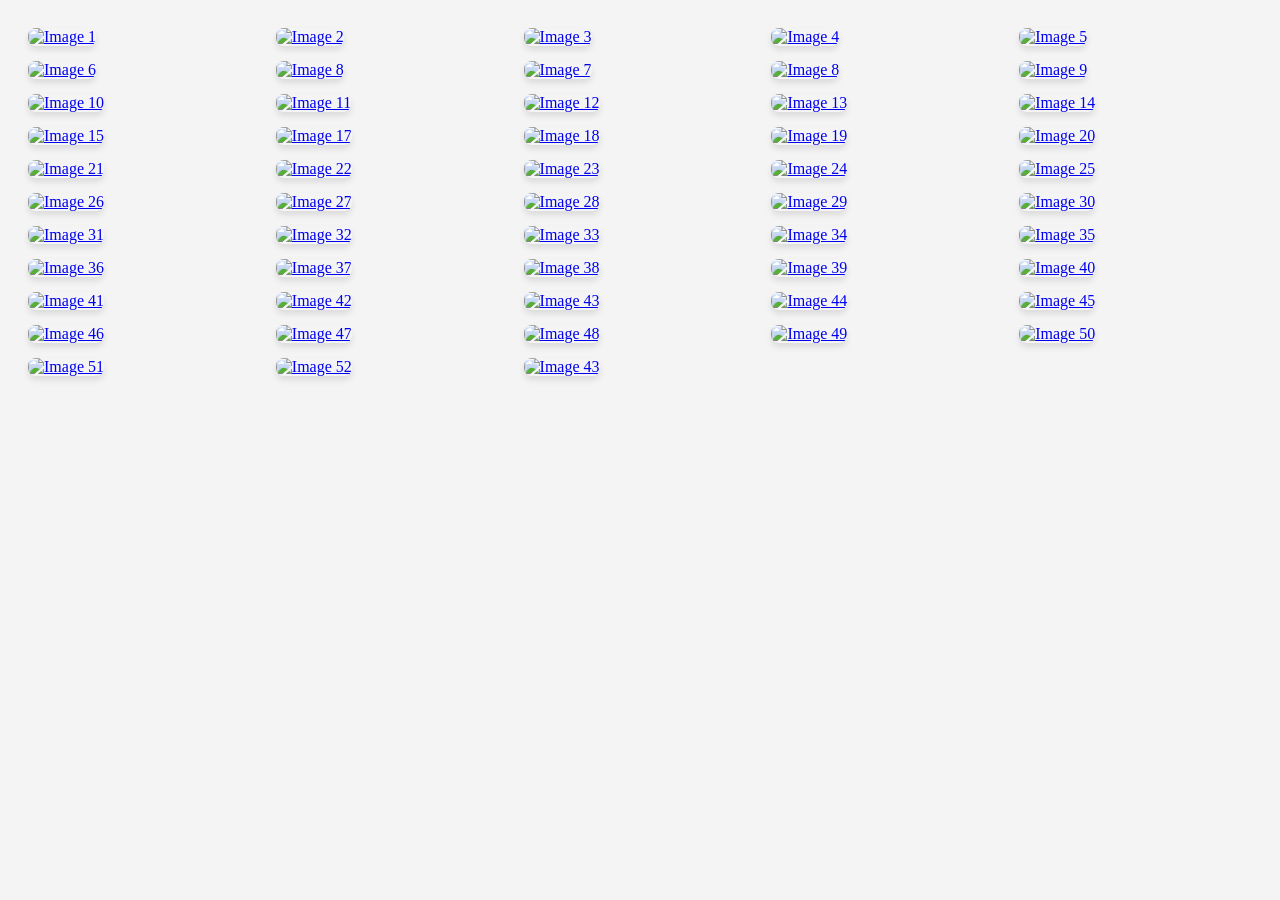
==== Image.html @ d3937085 "Add files via upload" ====
<!DOCTYPE html>
<html>
<head>
    <link rel="stylesheet" href="image.css">
</head>
<body

<div class="gallery-container">
  <div class="image-card"> <a href="PJA collection/pic1.jpeg" target="_blank" > <img src="PJA collection/pic1.jpeg" alt="Image 1"></a></a></div>
  <div class="image-card"> <a href="PJA collection/pic2.jpeg" target="_blank" > <img src="PJA collection/pic2.jpeg" alt="Image 2"></a></a></div>
  <div class="image-card"> <a href="PJA collection/pic3.jpeg" target="_blank" > <img src="PJA collection/pic3.jpeg" alt="Image 3"></a></a></div>
  <div class="image-card"> <a href="PJA collection/pic5.jpeg" target="_blank" > <img src="PJA collection/pic5.jpeg" alt="Image 4"></a></a></div>
  <div class="image-card"> <a href="PJA collection/Image 1 (10).jpeg" target="_blank" > <img src="PJA collection/Image 1 (10).jpeg" alt="Image 5"></a></a></div>
  <div class="image-card"> <a href="PJA collection/Image 1 (11).jpeg" target="_blank" > <img src="PJA collection/Image 1 (11).jpeg" alt="Image 6"></a></a></div>
  <div class="image-card"> <a href="PJA collection/pic4.jpeg" target="_blank" > <img src="PJA collection/pic4.jpeg" alt="Image 8"></a></a></div>
  <div class="image-card"> <a href="PJA collection/Image 1 (12).jpeg" target="_blank" > <img src="PJA collection/Image 1 (12).jpeg" alt="Image 7"></a></a></div>
  <div class="image-card"> <a href="PJA collection/Image 1 (13).jpeg" target="_blank" > <img src="PJA collection/Image 1 (13).jpeg" alt="Image 8"></a></div>
  <div class="image-card"> <a href="PJA collection/Image 1 (14).jpeg" target="_blank" > <img src="PJA collection/Image 1 (14).jpeg" alt="Image 9"></a></div>
  <div class="image-card"> <a href="PJA collection/Image 1 (14).jpeg" target="_blank" > <img src="PJA collection/Image 1 (14).jpeg" alt="Image 10"></a></div>
  <div class="image-card"> <a href="PJA collection/Image 1 (15).jpeg" target="_blank" > <img src="PJA collection/Image 1 (15).jpeg" alt="Image 11"></a></div>
  <div class="image-card"> <a href="PJA collection/Image 1 (16).jpeg" target="_blank" > <img src="PJA collection/Image 1 (16).jpeg" alt="Image 12"></a></div>
  <div class="image-card"> <a href="PJA collection/Image 1 (17).jpeg" target="_blank" > <img src="PJA collection/Image 1 (17).jpeg" alt="Image 13"></a></div>
  <div class="image-card"> <a href="PJA collection/Image 1 (18).jpeg" target="_blank" > <img src="PJA collection/Image 1 (18).jpeg" alt="Image 14"></a></div>
  <div class="image-card"> <a href="PJA collection/Image 1 (19).jpeg" target="_blank" > <img src="PJA collection/Image 1 (19).jpeg" alt="Image 15"></a></div>
  <div class="image-card"> <a href="PJA collection/Image 1 (20).jpeg" target="_blank" > <img src="PJA collection/Image 1 (20).jpeg" alt="Image 17"></a></div>
  <div class="image-card"> <a href="PJA collection/Image 1 (21).jpeg" target="_blank" > <img src="PJA collection/Image 1 (21).jpeg" alt="Image 18"></a></div>
  <div class="image-card"> <a href="PJA collection/Image 1 (22).jpeg" target="_blank" > <img src="PJA collection/Image 1 (22).jpeg" alt="Image 19"></a></div>
  <div class="image-card"> <a href="PJA collection/Image 1 (23).jpeg" target="_blank" > <img src="PJA collection/Image 1 (23).jpeg" alt="Image 20"></a></div>
  <div class="image-card"> <a href="PJA collection/Image 1 (24).jpeg" target="_blank" > <img src="PJA collection/Image 1 (24).jpeg" alt="Image 21"></a></div>
  <div class="image-card"> <a href="PJA collection/Image 1 (25).jpeg" target="_blank" > <img src="PJA collection/Image 1 (25).jpeg" alt="Image 22"></a></div>
  <div class="image-card"> <a href="PJA collection/Image 1 (26).jpeg" target="_blank" > <img src="PJA collection/Image 1 (26).jpeg" alt="Image 23"></a></div>
  <div class="image-card"> <a href="PJA collection/Image 1 (27).jpeg" target="_blank" > <img src="PJA collection/Image 1 (27).jpeg" alt="Image 24"></a></div>
  <div class="image-card"> <a href="PJA collection/Image 1 (28).jpeg" target="_blank" > <img src="PJA collection/Image 1 (28).jpeg" alt="Image 25"></a></div>
  <div class="image-card"> <a href="PJA collection/Image 1 (29).jpeg" target="_blank" > <img src="PJA collection/Image 1 (29).jpeg" alt="Image 26"></a></div>
  <div class="image-card"> <a href="PJA collection/Image 1 (30).jpeg" target="_blank" > <img src="PJA collection/Image 1 (30).jpeg" alt="Image 27"></a></div>
  <div class="image-card"> <a href="PJA collection/Image 1 (31).jpeg" target="_blank" > <img src="PJA collection/Image 1 (31).jpeg" alt="Image 28"></a></div>
  <div class="image-card"> <a href="PJA collection/Image 1 (32).jpeg" target="_blank" > <img src="PJA collection/Image 1 (32).jpeg" alt="Image 29"></a></div>
  <div class="image-card"> <a href="PJA collection/Image 1 (33).jpeg" target="_blank" > <img src="PJA collection/Image 1 (33).jpeg" alt="Image 30"></a></div>
  <div class="image-card"> <a href="PJA collection/Image 1 (34).jpeg" target="_blank" > <img src="PJA collection/Image 1 (34).jpeg" alt="Image 31"></a></div>
  <div class="image-card"> <a href="PJA collection/Image 1 (35).jpeg" target="_blank" > <img src="PJA collection/Image 1 (35).jpeg" alt="Image 32"></a></div>
  <div class="image-card"> <a href="PJA collection/Image 1 (36).jpeg" target="_blank" > <img src="PJA collection/Image 1 (36).jpeg" alt="Image 33"></a></div>
  <div class="image-card"> <a href="PJA collection/Image 1 (37).jpeg" target="_blank" > <img src="PJA collection/Image 1 (37).jpeg" alt="Image 34"></a></div>
  <div class="image-card"> <a href="PJA collection/Image 1 (38).jpeg" target="_blank" > <img src="PJA collection/Image 1 (38).jpeg" alt="Image 35"></a></div>
  <div class="image-card"> <a href="PJA collection/Image 1 (39).jpeg" target="_blank" > <img src="PJA collection/Image 1 (39).jpeg" alt="Image 36"></a></div>
  <div class="image-card"> <a href="PJA collection/Image 1 (40).jpeg" target="_blank" > <img src="PJA collection/Image 1 (40).jpeg" alt="Image 37"></a></div>
  <div class="image-card"> <a href="PJA collection/Image 1 (41).jpeg" target="_blank" > <img src="PJA collection/Image 1 (41).jpeg" alt="Image 38"></a></div>
  <div class="image-card"> <a href="PJA collection/Image 1 (42).jpeg" target="_blank" > <img src="PJA collection/Image 1 (42).jpeg" alt="Image 39"></a></div>
  <div class="image-card"> <a href="PJA collection/Image 1 (43).jpeg" target="_blank" > <img src="PJA collection/Image 1 (43).jpeg" alt="Image 40"></a></div>
  <div class="image-card"> <a href="PJA collection/Image 1 (44).jpeg" target="_blank" > <img src="PJA collection/Image 1 (44).jpeg" alt="Image 41"></a></div>
  <div class="image-card"> <a href="PJA collection/Image 1 (45).jpeg" target="_blank" > <img src="PJA collection/Image 1 (45).jpeg" alt="Image 42"></a></div>
  <div class="image-card"> <a href="PJA collection/Image 1 (46).jpeg" target="_blank" > <img src="PJA collection/Image 1 (46).jpeg" alt="Image 43"></a></div>
  <div class="image-card"> <a href="PJA collection/Image 1 (47).jpeg" target="_blank" > <img src="PJA collection/Image 1 (47).jpeg" alt="Image 44"></a></div>
  <div class="image-card"> <a href="PJA collection/Image 1 (48).jpeg" target="_blank" > <img src="PJA collection/Image 1 (48).jpeg" alt="Image 45"></a></div>
  <div class="image-card"> <a href="PJA collection/Image 1 (49).jpeg" target="_blank" > <img src="PJA collection/Image 1 (49).jpeg" alt="Image 46"></a></div>
  <div class="image-card"> <a href="PJA collection/Image 1 (50).jpeg" target="_blank" > <img src="PJA collection/Image 1 (50).jpeg" alt="Image 47"></a></div>
  <div class="image-card"> <a href="PJA collection/Image 1 (51).jpeg" target="_blank" > <img src="PJA collection/Image 1 (51).jpeg" alt="Image 48"></a></div>
  <div class="image-card"> <a href="PJA collection/Image 1 (6).jpeg" target="_blank" >  <img src="PJA collection/Image 1 (6).jpeg" alt="Image 49"></a></div>
  <div class="image-card"> <a href="PJA collection/Image 1 (7).jpeg" target="_blank" >  <img src="PJA collection/Image 1 (7).jpeg" alt="Image 50"></a></div>
  <div class="image-card"> <a href="PJA collection/Image 1 (8).jpeg" target="_blank" > <img src="PJA collection/Image 1 (8).jpeg" alt="Image 51"></a></div>
  <div class="image-card"> <a href="PJA collection/Image 1 (9).jpeg" target="_blank" > <img src="PJA collection/Image 1 (9).jpeg" alt="Image 52"></a></div>
  <div class="image-card"> <a href="PJA collection/Image 1 (43).jpeg" target="_blank" > <img src="PJA collection/" alt="Image 43"></a></div>

</a></div>
</body>
</html>
---- image.css ----
/* Gallery Container - Grid Layout */
.gallery-container {
    display: grid;
    /* Yeh screen size ke hisaab se columns khud adjust karega (Responsive) */
    grid-template-columns: repeat(auto-fit, minmax(200px, 1fr));
    gap: 15px; /* Images ke darmyan fasla */
    padding: 20px;
    background-color: #f4f4f4; /* Optional: Halka sa background color */
}

/* Individual Image Styling */
.image-card img {
    width: 100%;
    height: 200px; /* Sab images ko ek jaisi height dene ke liye */
    object-fit: cover; /* Image stretch na ho, balke box mein fit ho jaye */
    border-radius: 8px; /* Corners ko thoda gol (round) karne ke liye */
    box-shadow: 0 4px 6px rgba(0, 0, 0, 0.1); /* Halka sa shadow effect */
    transition: transform 0.3s ease, box-shadow 0.3s ease; /* Animation smooth karne ke liye */
}

/* Hover Effect - Jab mouse image par aaye */
.image-card img:hover {
    transform: scale(1.05); /* Image thodi si zoom in hogi */
    box-shadow: 0 8px 15px rgba(0, 0, 0, 0.2); /* Shadow thoda deep ho jayega */
    cursor: pointer; /* Mouse ka nishan pointer ban jayega */
}
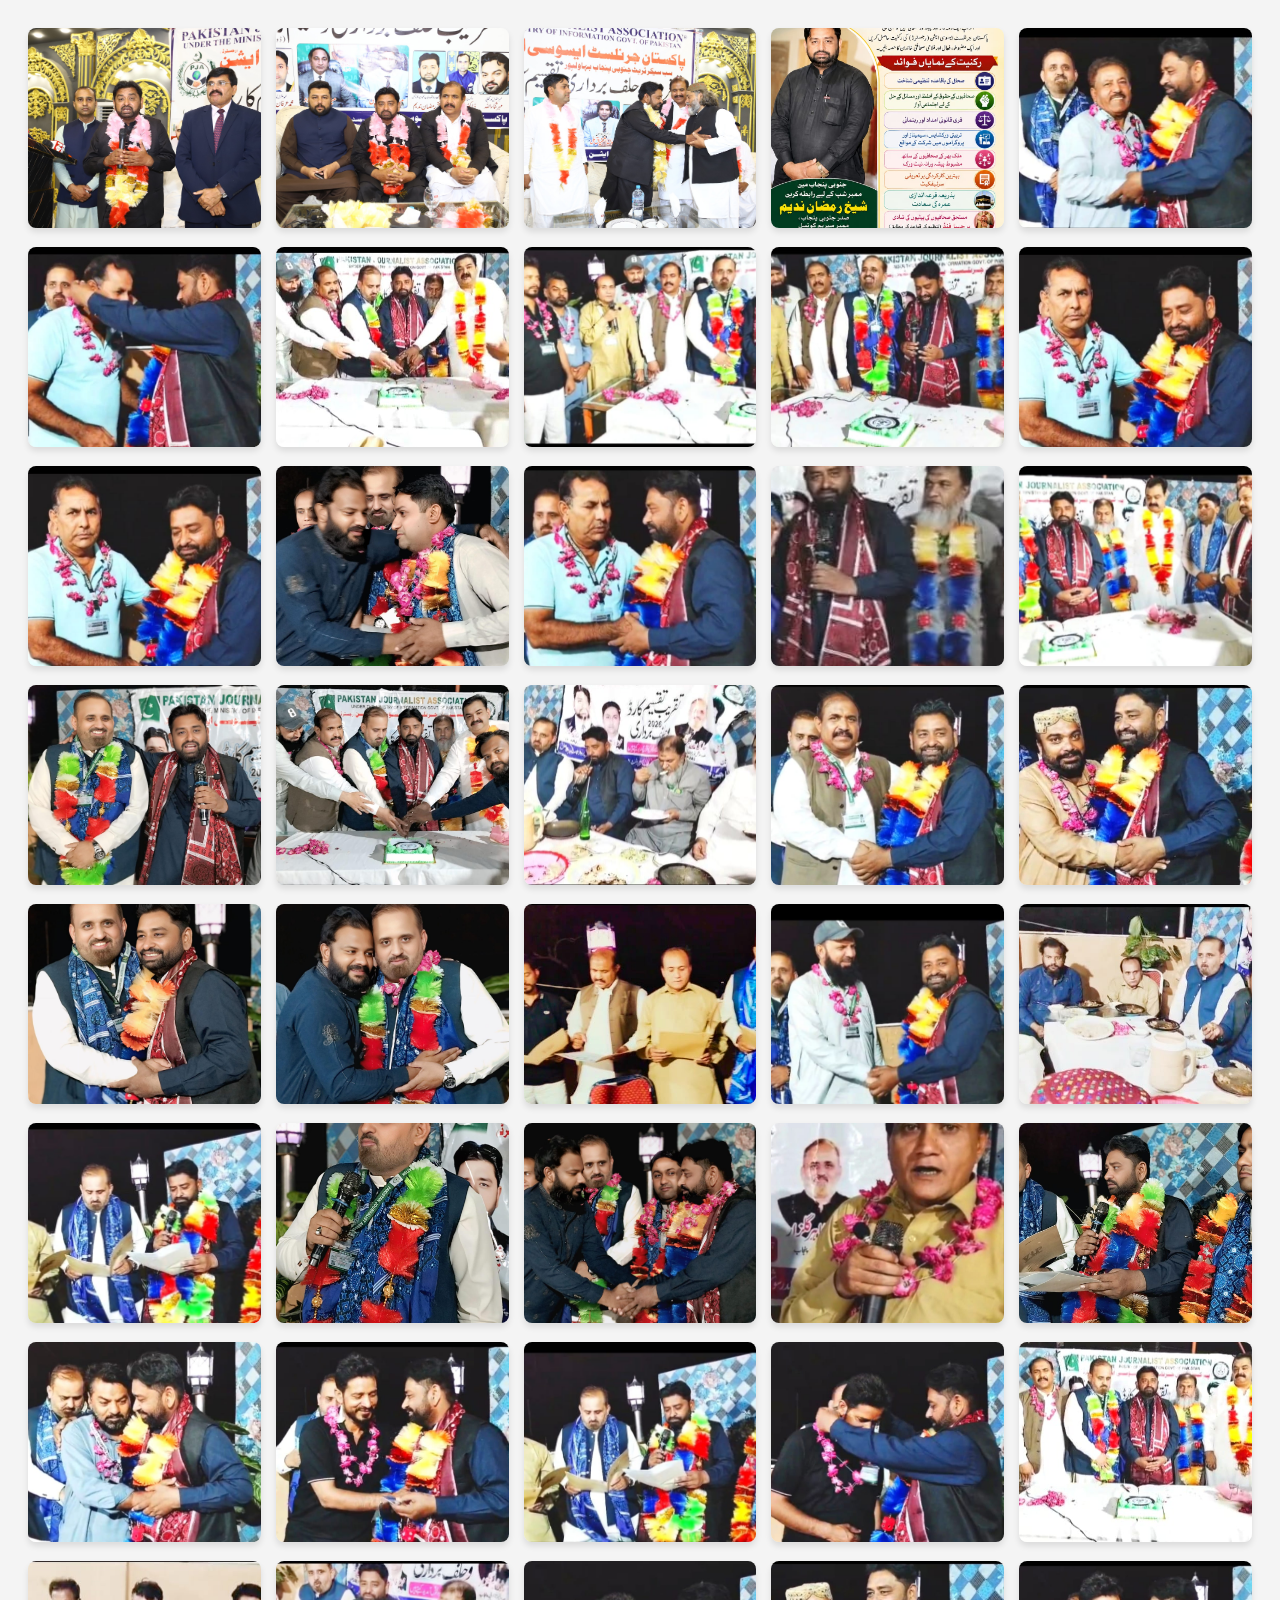
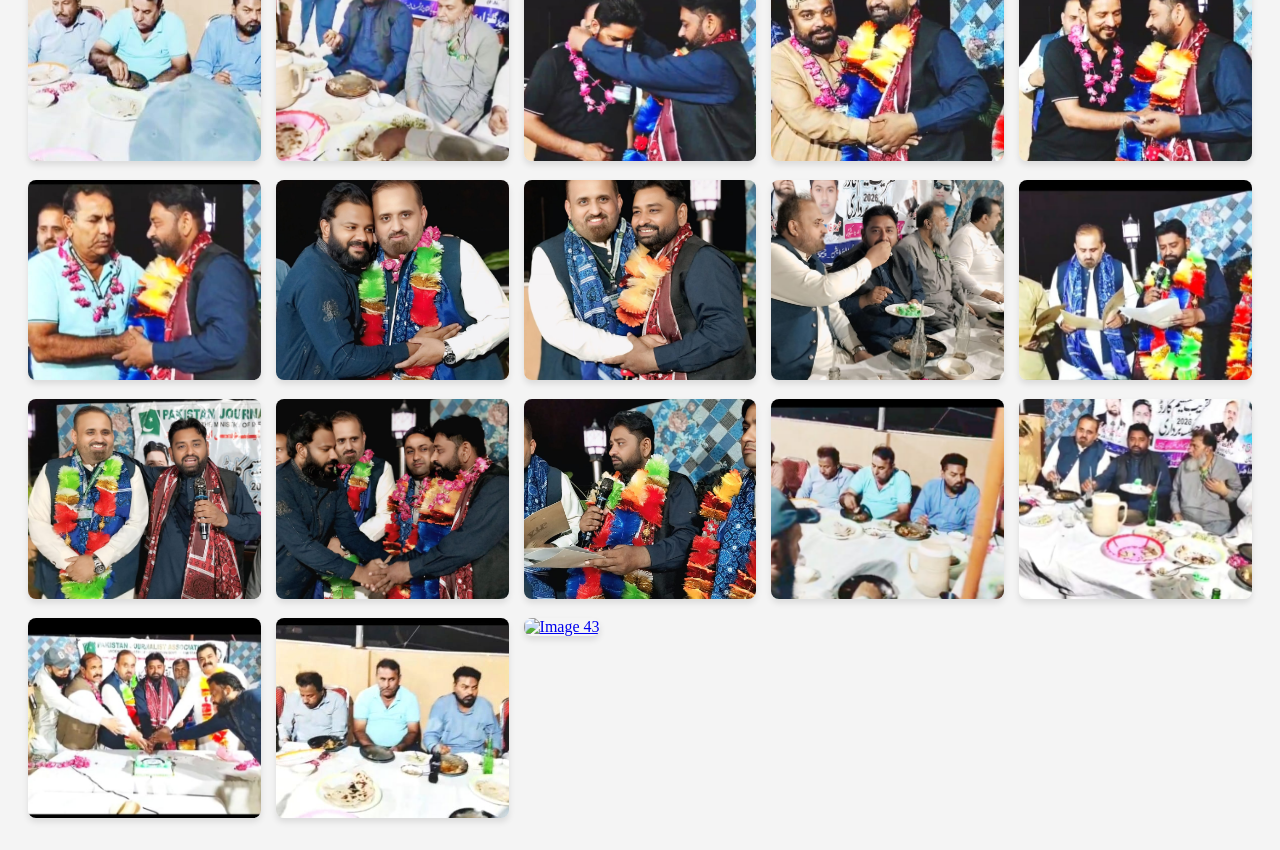
==== commit 9af61a5b: "Add files via upload" ====
--- a/Image.html
+++ b/Image.html
@@ -6,59 +6,59 @@
 <body
 
 <div class="gallery-container">
-  <div class="image-card"> <a href="PJA collection/pic1.jpeg" target="_blank" > <img src="PJA collection/pic1.jpeg" alt="Image 1"></a></a></div>
-  <div class="image-card"> <a href="PJA collection/pic2.jpeg" target="_blank" > <img src="PJA collection/pic2.jpeg" alt="Image 2"></a></a></div>
-  <div class="image-card"> <a href="PJA collection/pic3.jpeg" target="_blank" > <img src="PJA collection/pic3.jpeg" alt="Image 3"></a></a></div>
-  <div class="image-card"> <a href="PJA collection/pic5.jpeg" target="_blank" > <img src="PJA collection/pic5.jpeg" alt="Image 4"></a></a></div>
-  <div class="image-card"> <a href="PJA collection/Image 1 (10).jpeg" target="_blank" > <img src="PJA collection/Image 1 (10).jpeg" alt="Image 5"></a></a></div>
-  <div class="image-card"> <a href="PJA collection/Image 1 (11).jpeg" target="_blank" > <img src="PJA collection/Image 1 (11).jpeg" alt="Image 6"></a></a></div>
-  <div class="image-card"> <a href="PJA collection/pic4.jpeg" target="_blank" > <img src="PJA collection/pic4.jpeg" alt="Image 8"></a></a></div>
-  <div class="image-card"> <a href="PJA collection/Image 1 (12).jpeg" target="_blank" > <img src="PJA collection/Image 1 (12).jpeg" alt="Image 7"></a></a></div>
-  <div class="image-card"> <a href="PJA collection/Image 1 (13).jpeg" target="_blank" > <img src="PJA collection/Image 1 (13).jpeg" alt="Image 8"></a></div>
-  <div class="image-card"> <a href="PJA collection/Image 1 (14).jpeg" target="_blank" > <img src="PJA collection/Image 1 (14).jpeg" alt="Image 9"></a></div>
-  <div class="image-card"> <a href="PJA collection/Image 1 (14).jpeg" target="_blank" > <img src="PJA collection/Image 1 (14).jpeg" alt="Image 10"></a></div>
-  <div class="image-card"> <a href="PJA collection/Image 1 (15).jpeg" target="_blank" > <img src="PJA collection/Image 1 (15).jpeg" alt="Image 11"></a></div>
-  <div class="image-card"> <a href="PJA collection/Image 1 (16).jpeg" target="_blank" > <img src="PJA collection/Image 1 (16).jpeg" alt="Image 12"></a></div>
-  <div class="image-card"> <a href="PJA collection/Image 1 (17).jpeg" target="_blank" > <img src="PJA collection/Image 1 (17).jpeg" alt="Image 13"></a></div>
-  <div class="image-card"> <a href="PJA collection/Image 1 (18).jpeg" target="_blank" > <img src="PJA collection/Image 1 (18).jpeg" alt="Image 14"></a></div>
-  <div class="image-card"> <a href="PJA collection/Image 1 (19).jpeg" target="_blank" > <img src="PJA collection/Image 1 (19).jpeg" alt="Image 15"></a></div>
-  <div class="image-card"> <a href="PJA collection/Image 1 (20).jpeg" target="_blank" > <img src="PJA collection/Image 1 (20).jpeg" alt="Image 17"></a></div>
-  <div class="image-card"> <a href="PJA collection/Image 1 (21).jpeg" target="_blank" > <img src="PJA collection/Image 1 (21).jpeg" alt="Image 18"></a></div>
-  <div class="image-card"> <a href="PJA collection/Image 1 (22).jpeg" target="_blank" > <img src="PJA collection/Image 1 (22).jpeg" alt="Image 19"></a></div>
-  <div class="image-card"> <a href="PJA collection/Image 1 (23).jpeg" target="_blank" > <img src="PJA collection/Image 1 (23).jpeg" alt="Image 20"></a></div>
-  <div class="image-card"> <a href="PJA collection/Image 1 (24).jpeg" target="_blank" > <img src="PJA collection/Image 1 (24).jpeg" alt="Image 21"></a></div>
-  <div class="image-card"> <a href="PJA collection/Image 1 (25).jpeg" target="_blank" > <img src="PJA collection/Image 1 (25).jpeg" alt="Image 22"></a></div>
-  <div class="image-card"> <a href="PJA collection/Image 1 (26).jpeg" target="_blank" > <img src="PJA collection/Image 1 (26).jpeg" alt="Image 23"></a></div>
-  <div class="image-card"> <a href="PJA collection/Image 1 (27).jpeg" target="_blank" > <img src="PJA collection/Image 1 (27).jpeg" alt="Image 24"></a></div>
-  <div class="image-card"> <a href="PJA collection/Image 1 (28).jpeg" target="_blank" > <img src="PJA collection/Image 1 (28).jpeg" alt="Image 25"></a></div>
-  <div class="image-card"> <a href="PJA collection/Image 1 (29).jpeg" target="_blank" > <img src="PJA collection/Image 1 (29).jpeg" alt="Image 26"></a></div>
-  <div class="image-card"> <a href="PJA collection/Image 1 (30).jpeg" target="_blank" > <img src="PJA collection/Image 1 (30).jpeg" alt="Image 27"></a></div>
-  <div class="image-card"> <a href="PJA collection/Image 1 (31).jpeg" target="_blank" > <img src="PJA collection/Image 1 (31).jpeg" alt="Image 28"></a></div>
-  <div class="image-card"> <a href="PJA collection/Image 1 (32).jpeg" target="_blank" > <img src="PJA collection/Image 1 (32).jpeg" alt="Image 29"></a></div>
-  <div class="image-card"> <a href="PJA collection/Image 1 (33).jpeg" target="_blank" > <img src="PJA collection/Image 1 (33).jpeg" alt="Image 30"></a></div>
-  <div class="image-card"> <a href="PJA collection/Image 1 (34).jpeg" target="_blank" > <img src="PJA collection/Image 1 (34).jpeg" alt="Image 31"></a></div>
-  <div class="image-card"> <a href="PJA collection/Image 1 (35).jpeg" target="_blank" > <img src="PJA collection/Image 1 (35).jpeg" alt="Image 32"></a></div>
-  <div class="image-card"> <a href="PJA collection/Image 1 (36).jpeg" target="_blank" > <img src="PJA collection/Image 1 (36).jpeg" alt="Image 33"></a></div>
-  <div class="image-card"> <a href="PJA collection/Image 1 (37).jpeg" target="_blank" > <img src="PJA collection/Image 1 (37).jpeg" alt="Image 34"></a></div>
-  <div class="image-card"> <a href="PJA collection/Image 1 (38).jpeg" target="_blank" > <img src="PJA collection/Image 1 (38).jpeg" alt="Image 35"></a></div>
-  <div class="image-card"> <a href="PJA collection/Image 1 (39).jpeg" target="_blank" > <img src="PJA collection/Image 1 (39).jpeg" alt="Image 36"></a></div>
-  <div class="image-card"> <a href="PJA collection/Image 1 (40).jpeg" target="_blank" > <img src="PJA collection/Image 1 (40).jpeg" alt="Image 37"></a></div>
-  <div class="image-card"> <a href="PJA collection/Image 1 (41).jpeg" target="_blank" > <img src="PJA collection/Image 1 (41).jpeg" alt="Image 38"></a></div>
-  <div class="image-card"> <a href="PJA collection/Image 1 (42).jpeg" target="_blank" > <img src="PJA collection/Image 1 (42).jpeg" alt="Image 39"></a></div>
-  <div class="image-card"> <a href="PJA collection/Image 1 (43).jpeg" target="_blank" > <img src="PJA collection/Image 1 (43).jpeg" alt="Image 40"></a></div>
-  <div class="image-card"> <a href="PJA collection/Image 1 (44).jpeg" target="_blank" > <img src="PJA collection/Image 1 (44).jpeg" alt="Image 41"></a></div>
-  <div class="image-card"> <a href="PJA collection/Image 1 (45).jpeg" target="_blank" > <img src="PJA collection/Image 1 (45).jpeg" alt="Image 42"></a></div>
-  <div class="image-card"> <a href="PJA collection/Image 1 (46).jpeg" target="_blank" > <img src="PJA collection/Image 1 (46).jpeg" alt="Image 43"></a></div>
-  <div class="image-card"> <a href="PJA collection/Image 1 (47).jpeg" target="_blank" > <img src="PJA collection/Image 1 (47).jpeg" alt="Image 44"></a></div>
-  <div class="image-card"> <a href="PJA collection/Image 1 (48).jpeg" target="_blank" > <img src="PJA collection/Image 1 (48).jpeg" alt="Image 45"></a></div>
-  <div class="image-card"> <a href="PJA collection/Image 1 (49).jpeg" target="_blank" > <img src="PJA collection/Image 1 (49).jpeg" alt="Image 46"></a></div>
-  <div class="image-card"> <a href="PJA collection/Image 1 (50).jpeg" target="_blank" > <img src="PJA collection/Image 1 (50).jpeg" alt="Image 47"></a></div>
-  <div class="image-card"> <a href="PJA collection/Image 1 (51).jpeg" target="_blank" > <img src="PJA collection/Image 1 (51).jpeg" alt="Image 48"></a></div>
-  <div class="image-card"> <a href="PJA collection/Image 1 (6).jpeg" target="_blank" >  <img src="PJA collection/Image 1 (6).jpeg" alt="Image 49"></a></div>
-  <div class="image-card"> <a href="PJA collection/Image 1 (7).jpeg" target="_blank" >  <img src="PJA collection/Image 1 (7).jpeg" alt="Image 50"></a></div>
-  <div class="image-card"> <a href="PJA collection/Image 1 (8).jpeg" target="_blank" > <img src="PJA collection/Image 1 (8).jpeg" alt="Image 51"></a></div>
-  <div class="image-card"> <a href="PJA collection/Image 1 (9).jpeg" target="_blank" > <img src="PJA collection/Image 1 (9).jpeg" alt="Image 52"></a></div>
-  <div class="image-card"> <a href="PJA collection/Image 1 (43).jpeg" target="_blank" > <img src="PJA collection/" alt="Image 43"></a></div>
+  <div class="image-card"> <a href="pic1.jpeg" target="_blank" > <img src="pic1.jpeg" alt="Image 1"></a></a></div>
+  <div class="image-card"> <a href="pic2.jpeg" target="_blank" > <img src="pic2.jpeg" alt="Image 2"></a></a></div>
+  <div class="image-card"> <a href="pic3.jpeg" target="_blank" > <img src="pic3.jpeg" alt="Image 3"></a></a></div>
+  <div class="image-card"> <a href="pic5.jpeg" target="_blank" > <img src="pic5.jpeg" alt="Image 4"></a></a></div>
+  <div class="image-card"> <a href="Image 1 (10).jpeg" target="_blank" > <img src="Image 1 (10).jpeg" alt="Image 5"></a></a></div>
+  <div class="image-card"> <a href="Image 1 (11).jpeg" target="_blank" > <img src="Image 1 (11).jpeg" alt="Image 6"></a></a></div>
+  <div class="image-card"> <a href="pic4.jpeg" target="_blank" > <img src="pic4.jpeg" alt="Image 8"></a></a></div>
+  <div class="image-card"> <a href="Image 1 (12).jpeg" target="_blank" > <img src="Image 1 (12).jpeg" alt="Image 7"></a></a></div>
+  <div class="image-card"> <a href="Image 1 (13).jpeg" target="_blank" > <img src="Image 1 (13).jpeg" alt="Image 8"></a></div>
+  <div class="image-card"> <a href="Image 1 (14).jpeg" target="_blank" > <img src="Image 1 (14).jpeg" alt="Image 9"></a></div>
+  <div class="image-card"> <a href="Image 1 (14).jpeg" target="_blank" > <img src="Image 1 (14).jpeg" alt="Image 10"></a></div>
+  <div class="image-card"> <a href="Image 1 (15).jpeg" target="_blank" > <img src="Image 1 (15).jpeg" alt="Image 11"></a></div>
+  <div class="image-card"> <a href="Image 1 (16).jpeg" target="_blank" > <img src="Image 1 (16).jpeg" alt="Image 12"></a></div>
+  <div class="image-card"> <a href="Image 1 (17).jpeg" target="_blank" > <img src="Image 1 (17).jpeg" alt="Image 13"></a></div>
+  <div class="image-card"> <a href="Image 1 (18).jpeg" target="_blank" > <img src="Image 1 (18).jpeg" alt="Image 14"></a></div>
+  <div class="image-card"> <a href="Image 1 (19).jpeg" target="_blank" > <img src="Image 1 (19).jpeg" alt="Image 15"></a></div>
+  <div class="image-card"> <a href="Image 1 (20).jpeg" target="_blank" > <img src="Image 1 (20).jpeg" alt="Image 17"></a></div>
+  <div class="image-card"> <a href="Image 1 (21).jpeg" target="_blank" > <img src="Image 1 (21).jpeg" alt="Image 18"></a></div>
+  <div class="image-card"> <a href="Image 1 (22).jpeg" target="_blank" > <img src="Image 1 (22).jpeg" alt="Image 19"></a></div>
+  <div class="image-card"> <a href="Image 1 (23).jpeg" target="_blank" > <img src="Image 1 (23).jpeg" alt="Image 20"></a></div>
+  <div class="image-card"> <a href="Image 1 (24).jpeg" target="_blank" > <img src="Image 1 (24).jpeg" alt="Image 21"></a></div>
+  <div class="image-card"> <a href="Image 1 (25).jpeg" target="_blank" > <img src="Image 1 (25).jpeg" alt="Image 22"></a></div>
+  <div class="image-card"> <a href="Image 1 (26).jpeg" target="_blank" > <img src="Image 1 (26).jpeg" alt="Image 23"></a></div>
+  <div class="image-card"> <a href="Image 1 (27).jpeg" target="_blank" > <img src="Image 1 (27).jpeg" alt="Image 24"></a></div>
+  <div class="image-card"> <a href="Image 1 (28).jpeg" target="_blank" > <img src="Image 1 (28).jpeg" alt="Image 25"></a></div>
+  <div class="image-card"> <a href="Image 1 (29).jpeg" target="_blank" > <img src="Image 1 (29).jpeg" alt="Image 26"></a></div>
+  <div class="image-card"> <a href="Image 1 (30).jpeg" target="_blank" > <img src="Image 1 (30).jpeg" alt="Image 27"></a></div>
+  <div class="image-card"> <a href="Image 1 (31).jpeg" target="_blank" > <img src="Image 1 (31).jpeg" alt="Image 28"></a></div>
+  <div class="image-card"> <a href="Image 1 (32).jpeg" target="_blank" > <img src="Image 1 (32).jpeg" alt="Image 29"></a></div>
+  <div class="image-card"> <a href="Image 1 (33).jpeg" target="_blank" > <img src="Image 1 (33).jpeg" alt="Image 30"></a></div>
+  <div class="image-card"> <a href="Image 1 (34).jpeg" target="_blank" > <img src="Image 1 (34).jpeg" alt="Image 31"></a></div>
+  <div class="image-card"> <a href="Image 1 (35).jpeg" target="_blank" > <img src="Image 1 (35).jpeg" alt="Image 32"></a></div>
+  <div class="image-card"> <a href="Image 1 (36).jpeg" target="_blank" > <img src="Image 1 (36).jpeg" alt="Image 33"></a></div>
+  <div class="image-card"> <a href="Image 1 (37).jpeg" target="_blank" > <img src="Image 1 (37).jpeg" alt="Image 34"></a></div>
+  <div class="image-card"> <a href="Image 1 (38).jpeg" target="_blank" > <img src="Image 1 (38).jpeg" alt="Image 35"></a></div>
+  <div class="image-card"> <a href="Image 1 (39).jpeg" target="_blank" > <img src="Image 1 (39).jpeg" alt="Image 36"></a></div>
+  <div class="image-card"> <a href="Image 1 (40).jpeg" target="_blank" > <img src="Image 1 (40).jpeg" alt="Image 37"></a></div>
+  <div class="image-card"> <a href="Image 1 (41).jpeg" target="_blank" > <img src="Image 1 (41).jpeg" alt="Image 38"></a></div>
+  <div class="image-card"> <a href="Image 1 (42).jpeg" target="_blank" > <img src="Image 1 (42).jpeg" alt="Image 39"></a></div>
+  <div class="image-card"> <a href="Image 1 (43).jpeg" target="_blank" > <img src="Image 1 (43).jpeg" alt="Image 40"></a></div>
+  <div class="image-card"> <a href="Image 1 (44).jpeg" target="_blank" > <img src="Image 1 (44).jpeg" alt="Image 41"></a></div>
+  <div class="image-card"> <a href="Image 1 (45).jpeg" target="_blank" > <img src="Image 1 (45).jpeg" alt="Image 42"></a></div>
+  <div class="image-card"> <a href="Image 1 (46).jpeg" target="_blank" > <img src="Image 1 (46).jpeg" alt="Image 43"></a></div>
+  <div class="image-card"> <a href="Image 1 (47).jpeg" target="_blank" > <img src="Image 1 (47).jpeg" alt="Image 44"></a></div>
+  <div class="image-card"> <a href="Image 1 (48).jpeg" target="_blank" > <img src="Image 1 (48).jpeg" alt="Image 45"></a></div>
+  <div class="image-card"> <a href="Image 1 (49).jpeg" target="_blank" > <img src="Image 1 (49).jpeg" alt="Image 46"></a></div>
+  <div class="image-card"> <a href="Image 1 (50).jpeg" target="_blank" > <img src="Image 1 (50).jpeg" alt="Image 47"></a></div>
+  <div class="image-card"> <a href="Image 1 (51).jpeg" target="_blank" > <img src="Image 1 (51).jpeg" alt="Image 48"></a></div>
+  <div class="image-card"> <a href="Image 1 (6).jpeg" target="_blank" >  <img src="Image 1 (6).jpeg" alt="Image 49"></a></div>
+  <div class="image-card"> <a href="Image 1 (7).jpeg" target="_blank" >  <img src="Image 1 (7).jpeg" alt="Image 50"></a></div>
+  <div class="image-card"> <a href="Image 1 (8).jpeg" target="_blank" > <img src="Image 1 (8).jpeg" alt="Image 51"></a></div>
+  <div class="image-card"> <a href="Image 1 (9).jpeg" target="_blank" > <img src="Image 1 (9).jpeg" alt="Image 52"></a></div>
+  <div class="image-card"> <a href="Image 1 (43).jpeg" target="_blank" > <img src="" alt="Image 43"></a></div>
 
 </a></div>
 </body>
